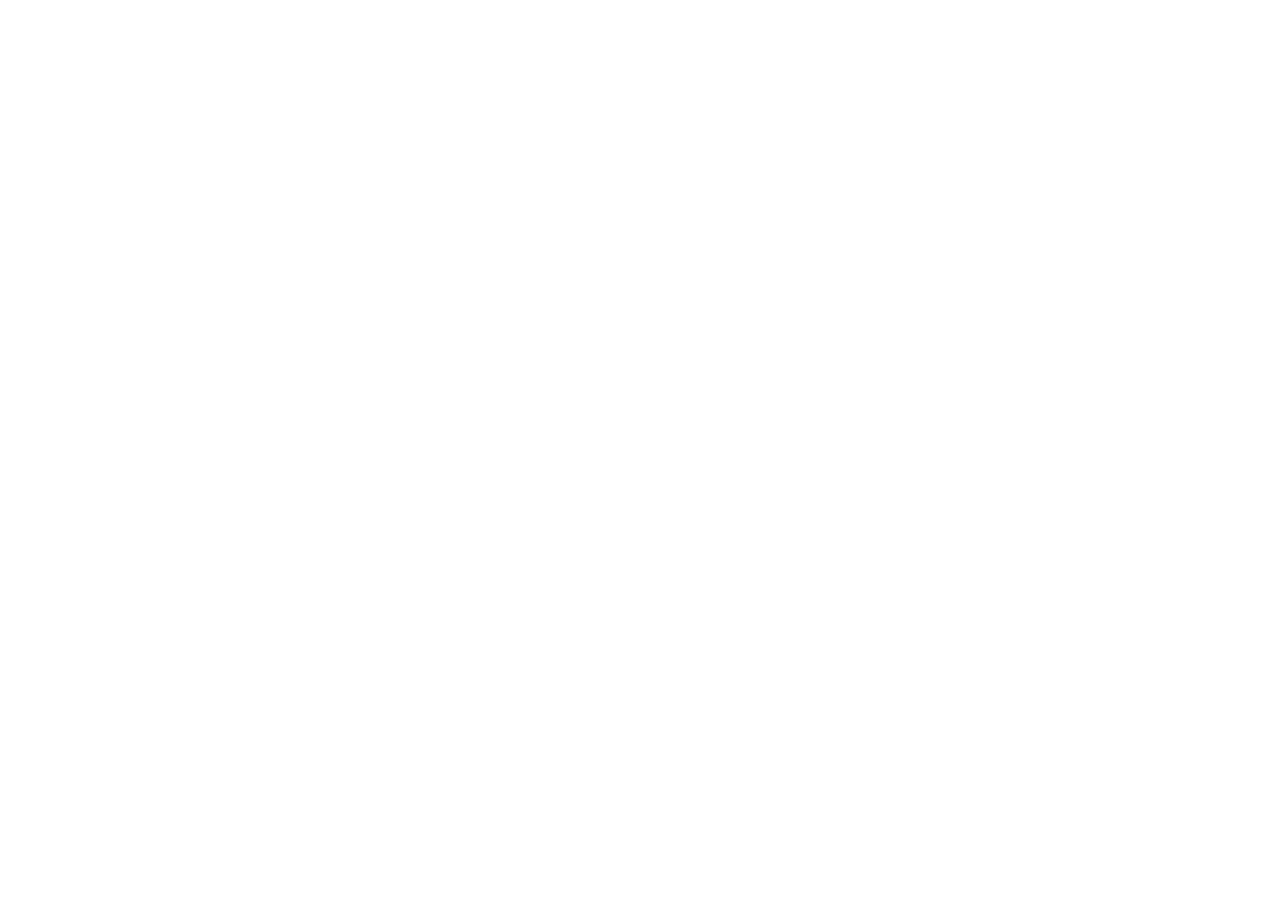
==== index.html @ 9fc4850b "finish Register Page" ====
<!DOCTYPE html>
<html lang="en">
<head>
    <meta charset="UTF-8">
    <meta name="viewport" content="width=device-width, initial-scale=1.0">
    <title>Document</title>
</head>
<body>
    
</body>
</html>
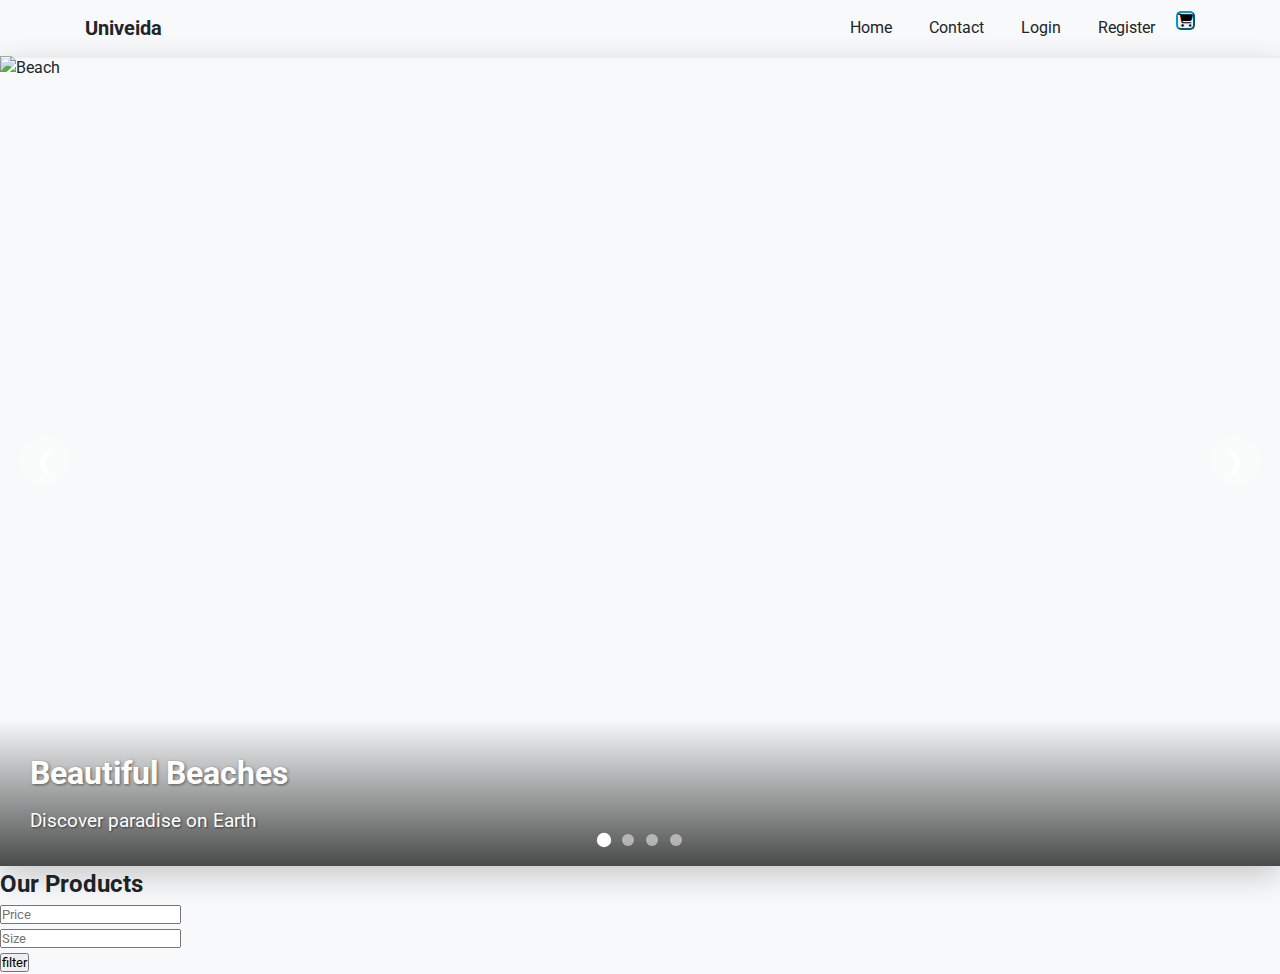
==== commit d94dde91: "buttons filter still not finised" ====
--- a/index.html
+++ b/index.html
@@ -1,11 +1,165 @@
 <!DOCTYPE html>
 <html lang="en">
-<head>
-    <meta charset="UTF-8">
-    <meta name="viewport" content="width=device-width, initial-scale=1.0">
-    <title>Document</title>
-</head>
-<body>
-    
-</body>
-</html>+  <head>
+    <meta charset="UTF-8" />
+    <meta name="viewport" content="width=device-width, initial-scale=1.0" />
+    <title>Custom Navbar</title>
+    <link
+      href="https://fonts.googleapis.com/css2?family=Roboto:wght@300;400;500;700&display=swap"
+      rel="stylesheet"
+    />
+    <link
+      rel="stylesheet"
+      href="https://cdnjs.cloudflare.com/ajax/libs/font-awesome/6.7.2/css/all.min.css"
+      integrity="sha512-Evv84Mr4kqVGRNSgIGL/F/aIDqQb7xQ2vcrdIwxfjThSH8CSR7PBEakCr51Ck+w+/U6swU2Im1vVX0SVk9ABhg=="
+      crossorigin="anonymous"
+      referrerpolicy="no-referrer"
+    />
+    <link
+      href="https://cdn.jsdelivr.net/npm/bootstrap@5.3.5/dist/css/bootstrap.min.css"
+      rel="stylesheet"
+      integrity="sha384-SgOJa3DmI69IUzQ2PVdRZhwQ+dy64/BUtbMJw1MZ8t5HZApcHrRKUc4W0kG879m7"
+      crossorigin="anonymous"
+    />
+
+    <link rel="stylesheet" href="./styles/main.css" />
+  </head>
+  <body>
+    <nav class="custom-navbar">
+      <div class="custom-container">
+        <a href="#" class="custom-navbar-brand">
+          <span>Univeida</span>
+        </a>
+
+        <button class="custom-navbar-toggler" aria-label="Toggle navigation">
+          <span class="custom-navbar-toggler-icon"></span>
+        </button>
+
+        <div class="custom-navbar-collapse">
+          <ul class="custom-navbar-nav">
+            <li class="custom-nav-item">
+              <a href="./index.html" class="custom-nav-link">Home</a>
+            </li>
+            <li class="custom-nav-item">
+              <a href="./pages/Contact.html" class="custom-nav-link">Contact</a>
+            </li>
+            <li class="custom-nav-item">
+              <a
+                href="./pages/Login.html"
+                class="custom-nav-link btn btn-primary text-white"
+                >Login</a
+              >
+            </li>
+            <li class="custom-nav-item">
+              <a
+                href="./pages/Register.html"
+                class="custom-nav-link btn btn-primary text-white"
+                >Register</a
+              >
+            </li>
+            <li class="custom-nav-item">
+              <button
+                class="btn btn-outline-primary text-primary py-2 px-3 cart__btn"
+              >
+                <i class="fa-solid fa-cart-shopping"></i>
+              </button>
+            </li>
+          </ul>
+        </div>
+      </div>
+    </nav>
+
+    <div class="slider-container">
+      <div class="slider">
+        <div class="slide active">
+          <img
+            src="https://images.unsplash.com/photo-1507525428034-b723cf961d3e?q=80&w=1000"
+            alt="Beach"
+          />
+          <div class="slide-content">
+            <h2>Beautiful Beaches</h2>
+            <p>Discover paradise on Earth</p>
+          </div>
+        </div>
+        <div class="slide">
+          <img
+            src="https://images.unsplash.com/photo-1454496522488-7a8e488e8606?q=80&w=1000"
+            alt="Mountains"
+          />
+          <div class="slide-content">
+            <h2>Majestic Mountains</h2>
+            <p>Explore breathtaking heights</p>
+          </div>
+        </div>
+        <div class="slide">
+          <img
+            src="https://images.unsplash.com/photo-1511497584788-876760111969?q=80&w=1000"
+            alt="Forest"
+          />
+          <div class="slide-content">
+            <h2>Serene Forests</h2>
+            <p>Lose yourself in nature</p>
+          </div>
+        </div>
+        <div class="slide">
+          <img
+            src="https://images.unsplash.com/photo-1534447677768-be436bb09401?q=80&w=1000"
+            alt="City"
+          />
+          <div class="slide-content">
+            <h2>Urban Adventures</h2>
+            <p>Experience city life</p>
+          </div>
+        </div>
+      </div>
+
+      <button class="arrow prev-button">&#10094;</button>
+      <button class="arrow next-button">&#10095;</button>
+
+      <div class="dots-container"></div>
+    </div>
+
+    <div class="container my-5">
+      <div class="row">
+        <div class="col-12 text-center my-3">
+          <h2>Our Products</h2>
+        </div>
+        <di class="col-12 align-items-center">
+          <div class="row ">
+            <div class="col-5">
+              <div class="mb-3">
+                <input
+                  type="number"
+                  class="form-control"
+                  id="exampleFormControlInput1"
+                  placeholder="Price"
+                />
+              </div>
+            </div>
+            <div class="col-5">
+              <div class="mb-3">
+                <input
+                  type="text"
+                  class="form-control"
+                  id="exampleFormControlInput1"
+                  placeholder="Size"
+                />
+              </div>
+            </div>
+            <div class="col-2">
+              <button class="btn btn-primary">filter</button>
+            </div>
+          </div>
+        </di>
+      </div>
+    </div>
+    <script
+      src="https://cdn.jsdelivr.net/npm/bootstrap@5.3.5/dist/js/bootstrap.bundle.min.js"
+      integrity="sha384-k6d4wzSIapyDyv1kpU366/PK5hCdSbCRGRCMv+eplOQJWyd1fbcAu9OCUj5zNLiq"
+      crossorigin="anonymous"
+    ></script>
+    <script src="./scripts/modules/util.js"></script>
+    <script src="./scripts/modules/slider.js"></script>
+    <script src="./app.js" type="module"></script>
+  </body>
+</html>
--- a/styles/main.css
+++ b/styles/main.css
@@ -0,0 +1,482 @@
+/* Reset and base styles */
+* {
+  margin: 0;
+  padding: 0;
+  box-sizing: border-box;
+  font-family: "Roboto", sans-serif;
+}
+
+body {
+  background-color: #f8f9fa;
+  color: #212529;
+  line-height: 1.5;
+}
+
+/* Container */
+.custom-container {
+  width: 100%;
+  max-width: 1140px;
+  padding-right: 15px;
+  padding-left: 15px;
+  margin-right: auto;
+  margin-left: auto;
+}
+
+/* Navbar styles */
+.custom-navbar {
+  position: relative;
+  display: flex;
+  flex-wrap: wrap;
+  align-items: center;
+  justify-content: space-between;
+  padding: 0.5rem 0;
+  background-color: #f8f9fa;
+  box-shadow: 0 1px 3px rgba(0, 0, 0, 0.1);
+}
+
+.custom-navbar .custom-container {
+  display: flex;
+  flex-wrap: wrap;
+  align-items: center;
+  justify-content: space-between;
+}
+
+.custom-navbar-brand {
+  display: inline-block;
+  padding-top: 0.3125rem;
+  padding-bottom: 0.3125rem;
+  margin-right: 1rem;
+  font-size: 1.25rem;
+  font-weight: 700;
+  color: #212529;
+  text-decoration: none;
+  white-space: nowrap;
+}
+
+.custom-navbar-nav {
+  display: flex;
+  flex-direction: row;
+  padding-left: 0;
+  margin-bottom: 0;
+  list-style: none;
+  gap: 5px;
+}
+
+.custom-nav-item {
+  position: relative;
+}
+
+.custom-nav-link {
+  display: block;
+  padding: 0.5rem 1rem;
+  color: #212529;
+  text-decoration: none;
+  transition: color 0.15s ease-in-out;
+}
+
+.custom-nav-link:hover,
+.custom-nav-link:focus {
+  color: #0d6efd;
+}
+
+.custom-nav-link.custom-active {
+  color: #0d6efd;
+  font-weight: 500;
+}
+
+.custom-nav-link.custom-disabled {
+  color: #6c757d;
+  pointer-events: none;
+  cursor: default;
+}
+
+/* Navbar toggler (hamburger) */
+.custom-navbar-toggler {
+  display: none;
+  padding: 0.25rem 0.75rem;
+  font-size: 1.25rem;
+  line-height: 1;
+  background-color: transparent;
+  border: 1px solid #dee2e6;
+  border-radius: 0.25rem;
+  cursor: pointer;
+}
+
+.custom-navbar-toggler-icon {
+  display: inline-block;
+  width: 1.5em;
+  height: 1.5em;
+  vertical-align: middle;
+  background-image: url("data:image/svg+xml,%3csvg xmlns='http://www.w3.org/2000/svg' viewBox='0 0 30 30'%3e%3cpath stroke='rgba%280, 0, 0, 0.55%29' stroke-linecap='round' stroke-miterlimit='10' stroke-width='2' d='M4 7h22M4 15h22M4 23h22'/%3e%3c/svg%3e");
+  background-repeat: no-repeat;
+  background-position: center;
+  background-size: 100%;
+}
+
+/* Navbar Search Form */
+.custom-search-form {
+  display: flex;
+  margin-left: auto;
+}
+
+.custom-form-control {
+  display: block;
+  width: 100%;
+  padding: 0.375rem 0.75rem;
+  font-size: 1rem;
+  font-weight: 400;
+  line-height: 1.5;
+  color: #212529;
+  background-color: #fff;
+  background-clip: padding-box;
+  border: 1px solid #ced4da;
+  border-radius: 0.25rem;
+  transition: border-color 0.15s ease-in-out, box-shadow 0.15s ease-in-out;
+}
+
+.custom-btn {
+  display: inline-block;
+  font-weight: 400;
+  line-height: 1.5;
+  color: #212529;
+  text-align: center;
+  text-decoration: none;
+  vertical-align: middle;
+  cursor: pointer;
+  user-select: none;
+  background-color: transparent;
+  border: 1px solid transparent;
+  padding: 0.375rem 0.75rem;
+  font-size: 1rem;
+  border-radius: 0.25rem;
+  transition: color 0.15s ease-in-out, background-color 0.15s ease-in-out,
+    border-color 0.15s ease-in-out, box-shadow 0.15s ease-in-out;
+  margin-left: 0.5rem;
+}
+
+.custom-btn-outline-success {
+  color: #198754;
+  border-color: #198754;
+}
+
+.custom-btn-outline-success:hover {
+  color: #fff;
+  background-color: #198754;
+  border-color: #198754;
+}
+
+/* Dropdown styles */
+.custom-dropdown {
+  position: relative;
+}
+
+.custom-dropdown-toggle::after {
+  display: inline-block;
+  margin-left: 0.255em;
+  vertical-align: 0.255em;
+  content: "";
+  border-top: 0.3em solid;
+  border-right: 0.3em solid transparent;
+  border-bottom: 0;
+  border-left: 0.3em solid transparent;
+}
+
+.custom-dropdown-menu {
+  display: none;
+  position: absolute;
+  z-index: 1000;
+  min-width: 10rem;
+  padding: 0.5rem 0;
+  margin: 0;
+  font-size: 1rem;
+  color: #212529;
+  text-align: left;
+  list-style: none;
+  background-color: #fff;
+  background-clip: padding-box;
+  border: 1px solid rgba(0, 0, 0, 0.15);
+  border-radius: 0.25rem;
+}
+
+.custom-dropdown-menu.show {
+  display: block;
+}
+
+.custom-dropdown-item {
+  display: block;
+  width: 100%;
+  padding: 0.25rem 1rem;
+  clear: both;
+  font-weight: 400;
+  color: #212529;
+  text-align: inherit;
+  text-decoration: none;
+  white-space: nowrap;
+  background-color: transparent;
+  border: 0;
+}
+
+.custom-dropdown-item:hover,
+.custom-dropdown-item:focus {
+  color: #0d6efd;
+  background-color: #f8f9fa;
+}
+
+.custom-dropdown-divider {
+  height: 0;
+  margin: 0.5rem 0;
+  overflow: hidden;
+  border-top: 1px solid #e9ecef;
+}
+
+/* Content styles */
+.custom-content {
+  padding: 3rem 1.5rem;
+  text-align: center;
+}
+
+.custom-content h1 {
+  margin-bottom: 1rem;
+}
+
+/* Responsive styles */
+@media (max-width: 991.98px) {
+  .custom-navbar-collapse {
+    width: 100%;
+    display: none;
+  }
+
+  .custom-navbar-collapse.show {
+    display: flex;
+    flex-basis: 100%;
+    flex-grow: 1;
+    align-items: center;
+    flex-direction: column;
+  }
+
+  .custom-navbar-nav {
+    flex-direction: column;
+    width: 100%;
+    margin-bottom: 1rem;
+  }
+
+  .custom-navbar-toggler {
+    display: block;
+  }
+
+  .custom-dropdown-menu {
+    position: static;
+    float: none;
+    width: auto;
+    margin-top: 0;
+    box-shadow: none;
+    background-color: transparent;
+    border: 0;
+  }
+
+  .custom-dropdown-menu.show {
+    display: block;
+  }
+
+  .custom-search-form {
+    margin: 0.5rem 0;
+    width: 100%;
+  }
+}
+.login__anchor {
+  background-color: #09c;
+  border: 1px solid #09c;
+  border-radius: 5px;
+  -webkit-border-radius: 5px;
+  -moz-border-radius: 5px;
+  -ms-border-radius: 5px;
+  -o-border-radius: 5px;
+}
+.register__anchor {
+  background-color: #09c;
+  border: 1px solid #09c;
+  border-radius: 5px;
+  -webkit-border-radius: 5px;
+  -moz-border-radius: 5px;
+  -ms-border-radius: 5px;
+  -o-border-radius: 5px;
+}
+.cart__btn {
+  border-color: #09c;
+  border-radius: 5px;
+  -webkit-border-radius: 5px;
+  -moz-border-radius: 5px;
+  -ms-border-radius: 5px;
+  -o-border-radius: 5px;
+}
+.cart__btn:hover {
+  color: white;
+}
+.slider-container {
+  margin: auto;
+  position: relative;
+  width: 100%;
+  height: 90vh;
+  overflow: hidden;
+  box-shadow: 0 10px 30px rgba(0, 0, 0, 0.2);
+}
+
+.slider {
+  width: 100%;
+  height: 100%;
+  position: relative;
+}
+
+.slide {
+  position: absolute;
+  top: 0;
+  left: 0;
+  width: 100%;
+  height: 100%;
+  opacity: 0;
+  transition: opacity 0.8s ease, transform 0.8s ease;
+  transform: scale(1.05);
+  overflow: hidden;
+}
+
+.slide.active {
+  opacity: 1;
+  transform: scale(1);
+  z-index: 1;
+}
+
+.slide img {
+  width: 100%;
+  height: 100%;
+  object-fit: cover;
+}
+
+.slide-content {
+  position: absolute;
+  bottom: 0;
+  left: 0;
+  width: 100%;
+  padding: 30px;
+  background: linear-gradient(to top, rgba(0, 0, 0, 0.7), transparent);
+  color: white;
+  transform: translateY(20px);
+  opacity: 0;
+  transition: transform 0.6s ease, opacity 0.6s ease;
+  transition-delay: 0.3s;
+}
+
+.slide.active .slide-content {
+  transform: translateY(0);
+  opacity: 1;
+}
+
+.slide-content h2 {
+  font-size: 2rem;
+  margin-bottom: 10px;
+  text-shadow: 1px 1px 3px rgba(0, 0, 0, 0.5);
+}
+
+.slide-content p {
+  font-size: 1.2rem;
+  text-shadow: 1px 1px 2px rgba(0, 0, 0, 0.5);
+}
+
+.arrow {
+  position: absolute;
+  top: 50%;
+  transform: translateY(-50%);
+  width: 50px;
+  height: 50px;
+  background-color: rgba(255, 255, 255, 0.3);
+  color: white;
+  border: none;
+  border-radius: 50%;
+  font-size: 1.5rem;
+  cursor: pointer;
+  z-index: 10;
+  transition: background-color 0.3s ease;
+  display: flex;
+  justify-content: center;
+  align-items: center;
+}
+
+.arrow:hover {
+  background-color: rgba(255, 255, 255, 0.6);
+}
+
+.prev-button {
+  left: 20px;
+}
+
+.next-button {
+  right: 20px;
+}
+
+.dots-container {
+  position: absolute;
+  bottom: 20px;
+  left: 50%;
+  transform: translateX(-50%);
+  display: flex;
+  z-index: 10;
+}
+
+.dot {
+  width: 12px;
+  height: 12px;
+  border-radius: 50%;
+  background-color: rgba(255, 255, 255, 0.5);
+  margin: 0 6px;
+  cursor: pointer;
+  transition: transform 0.3s ease, background-color 0.3s ease;
+}
+
+.dot:hover {
+  transform: scale(1.2);
+}
+
+.dot.active {
+  background-color: white;
+  transform: scale(1.2);
+}
+
+/* Responsive adjustments */
+@media (max-width: 768px) {
+  .slider-container {
+    height: 400px;
+    width: 90%;
+  }
+
+  .slide-content h2 {
+    font-size: 1.5rem;
+  }
+
+  .slide-content p {
+    font-size: 1rem;
+  }
+
+  .arrow {
+    width: 40px;
+    height: 40px;
+  }
+}
+
+@media (max-width: 480px) {
+  .slider-container {
+    height: 300px;
+  }
+
+  .slide-content {
+    padding: 20px;
+  }
+
+  .slide-content h2 {
+    font-size: 1.2rem;
+  }
+
+  .arrow {
+    width: 35px;
+    height: 35px;
+    font-size: 1.2rem;
+  }
+}
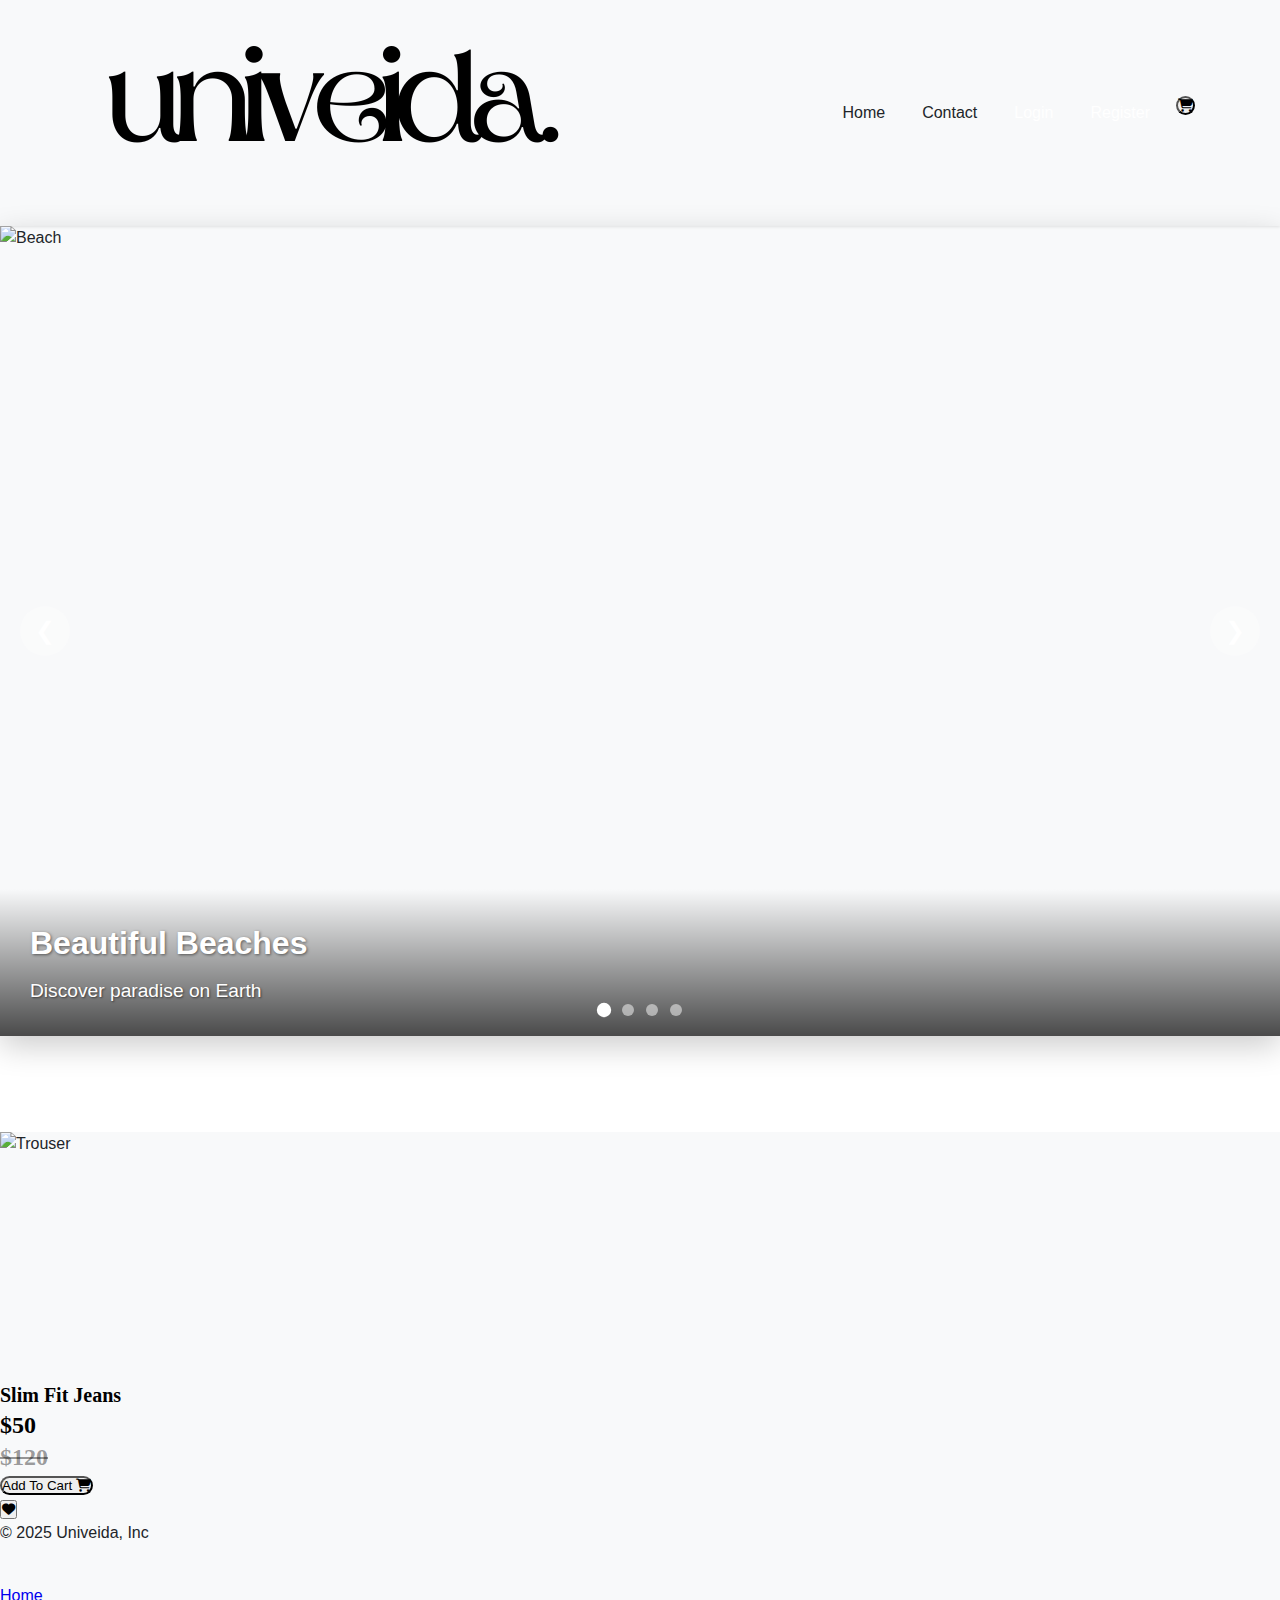
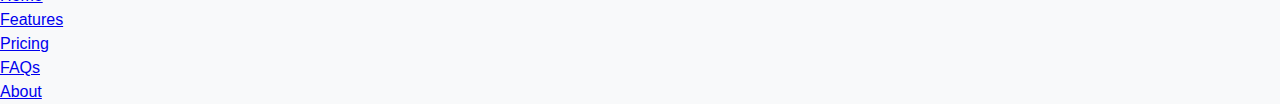
==== commit d6fdfcfe: "create contact us page and make an enhance design to login and register page and make an enhanced de" ====
--- a/index.html
+++ b/index.html
@@ -28,7 +28,7 @@
     <nav class="custom-navbar">
       <div class="custom-container">
         <a href="#" class="custom-navbar-brand">
-          <span>Univeida</span>
+          <img src="./assets/1.png" alt="" class="w-25" />
         </a>
 
         <button class="custom-navbar-toggler" aria-label="Toggle navigation">
@@ -36,30 +36,31 @@
         </button>
 
         <div class="custom-navbar-collapse">
-          <ul class="custom-navbar-nav">
+          <ul class="custom-navbar-nav" id="custom-navbar-nav">
             <li class="custom-nav-item">
               <a href="./index.html" class="custom-nav-link">Home</a>
             </li>
             <li class="custom-nav-item">
               <a href="./pages/Contact.html" class="custom-nav-link">Contact</a>
             </li>
-            <li class="custom-nav-item">
+            <li class="custom-nav-item" id="loginBtn">
               <a
                 href="./pages/Login.html"
-                class="custom-nav-link btn btn-primary text-white"
+                class="custom-nav-link btn btn-dark nav-btns"
                 >Login</a
               >
             </li>
-            <li class="custom-nav-item">
+            <li class="custom-nav-item" id="registerBtn">
               <a
                 href="./pages/Register.html"
-                class="custom-nav-link btn btn-primary text-white"
+                class="custom-nav-link btn btn-dark nav-btns"
                 >Register</a
               >
             </li>
-            <li class="custom-nav-item">
+            <li class="custom-nav-item" id="signOutDropDown"></li>
+            <li>
               <button
-                class="btn btn-outline-primary text-primary py-2 px-3 cart__btn"
+                class="btn btn-outline-dark text-dark py-2 px-3 cart__btn"
               >
                 <i class="fa-solid fa-cart-shopping"></i>
               </button>
@@ -73,7 +74,7 @@
       <div class="slider">
         <div class="slide active">
           <img
-            src="https://images.unsplash.com/photo-1507525428034-b723cf961d3e?q=80&w=1000"
+            src="https://images.pexels.com/photos/1884584/pexels-photo-1884584.jpeg?auto=compress&cs=tinysrgb&w=1260&h=750&dpr=2"
             alt="Beach"
           />
           <div class="slide-content">
@@ -83,7 +84,7 @@
         </div>
         <div class="slide">
           <img
-            src="https://images.unsplash.com/photo-1454496522488-7a8e488e8606?q=80&w=1000"
+            src="https://images.pexels.com/photos/1884583/pexels-photo-1884583.jpeg?auto=compress&cs=tinysrgb&w=1260&h=750&dpr=2"
             alt="Mountains"
           />
           <div class="slide-content">
@@ -93,7 +94,7 @@
         </div>
         <div class="slide">
           <img
-            src="https://images.unsplash.com/photo-1511497584788-876760111969?q=80&w=1000"
+            src="https://images.pexels.com/photos/1884581/pexels-photo-1884581.jpeg?auto=compress&cs=tinysrgb&w=1260&h=750&dpr=2"
             alt="Forest"
           />
           <div class="slide-content">
@@ -103,7 +104,7 @@
         </div>
         <div class="slide">
           <img
-            src="https://images.unsplash.com/photo-1534447677768-be436bb09401?q=80&w=1000"
+            src="https://images.pexels.com/photos/8306388/pexels-photo-8306388.jpeg?auto=compress&cs=tinysrgb&w=1260&h=750&dpr=2"
             alt="City"
           />
           <div class="slide-content">
@@ -118,40 +119,114 @@
 
       <div class="dots-container"></div>
     </div>
-
-    <div class="container my-5">
+    <div class="container-fluid branding__sec">
+      <div class="row align-items-center justify-content-between">
+        <div class="col-lg-3 col-md-6 col-6 py-3 text-center">
+          <img
+            src="https://cdn.worldvectorlogo.com/logos/zara-logo-1.svg"
+            alt=""
+            class="w-25"
+          />
+        </div>
+        <div class="col-lg-3 col-md-6 col-6 py-3 text-center">
+          <img
+            src="https://cdn.worldvectorlogo.com/logos/zara-logo-1.svg"
+            alt=""
+            class="w-25"
+          />
+        </div>
+        <div class="col-lg-3 col-md-6 col-6 py-3 text-center">
+          <img
+            src="https://cdn.worldvectorlogo.com/logos/zara-logo-1.svg"
+            alt=""
+            class="w-25"
+          />
+        </div>
+        <div class="col-lg-3 col-md-6 col-6 py-3 text-center">
+          <img
+            src="https://cdn.worldvectorlogo.com/logos/zara-logo-1.svg"
+            alt=""
+            class="w-25"
+          />
+        </div>
+      </div>
+    </div>
+    <div class="products__section container my-4">
       <div class="row">
-        <div class="col-12 text-center my-3">
-          <h2>Our Products</h2>
-        </div>
-        <di class="col-12 align-items-center">
-          <div class="row ">
-            <div class="col-5">
-              <div class="mb-3">
-                <input
-                  type="number"
-                  class="form-control"
-                  id="exampleFormControlInput1"
-                  placeholder="Price"
-                />
+        <div class="col-md-4 col-sm-6 col-lg-3 my-3">
+          <div class="card product_card shadow-lg">
+            <div class="img__Container overflow-hidden h-100">
+              <img
+                src="https://images.unsplash.com/photo-1598033129183-c4f50c736f10"
+                class="card-img-top"
+                alt="Trouser"
+              />
+            </div>
+            <div class="card-body">
+              <h5 class="card-title">Slim Fit Jeans</h5>
+              <div class="d-flex justify-content-between">
+                <p class="product__price card-text fw-semibold">$50</p>
+                <del
+                  class="product__before__discount card-text fw-normal text-danger"
+                  >$120</del
+                >
+              </div>
+
+              <div class="d-flex justify-content-between align-items-center">
+                <div>
+                  <button
+                    href="#"
+                    class="btn btn-dark text-center add-to-cart-btn p-2"
+                  >
+                    Add To Cart <i class="fa-solid fa-cart-shopping"></i>
+                  </button>
+                </div>
+                <div class="">
+                  <button
+                    class="btn wishList_btn text-dark rounded-circle p-2 d-flex justify-content-center align-items-center border-dark"
+                  >
+                    <i class="fa-solid fa-heart"></i>
+                  </button>
+                </div>
               </div>
             </div>
-            <div class="col-5">
-              <div class="mb-3">
-                <input
-                  type="text"
-                  class="form-control"
-                  id="exampleFormControlInput1"
-                  placeholder="Size"
-                />
-              </div>
-            </div>
-            <div class="col-2">
-              <button class="btn btn-primary">filter</button>
-            </div>
-          </div>
-        </di>
-      </div>
+          </div>
+        </div>
+      </div>
+    </div>
+    <div class="container footer-section">
+      <footer
+        class="d-flex flex-wrap justify-content-between align-items-center py-3 my-4 border-top"
+      >
+        <p class="col-md-4 mb-0 text-muted">© 2025 Univeida, Inc</p>
+
+        <a
+          href="/"
+          class="col-md-4 d-flex align-items-center justify-content-center mb-3 mb-md-0 me-md-auto link-dark text-decoration-none"
+        >
+          <svg class="bi me-2" width="40" height="32">
+            <use xlink:href="#bootstrap"></use>
+          </svg>
+        </a>
+
+        <ul class="nav col-md-4 justify-content-end">
+          <li class="nav-item">
+            <a href="#" class="nav-link px-2 text-muted">Home</a>
+          </li>
+          <li class="nav-item">
+            <a href="#" class="nav-link px-2 text-muted">Features</a>
+          </li>
+          <li class="nav-item">
+            <a href="#" class="nav-link px-2 text-muted">Pricing</a>
+          </li>
+          <li class="nav-item">
+            <a href="#" class="nav-link px-2 text-muted">FAQs</a>
+          </li>
+          <li class="nav-item">
+            <a href="#" class="nav-link px-2 text-muted">About</a>
+          </li>
+        </ul>
+      </footer>
     </div>
     <script
       src="https://cdn.jsdelivr.net/npm/bootstrap@5.3.5/dist/js/bootstrap.bundle.min.js"
--- a/styles/main.css
+++ b/styles/main.css
@@ -1,9 +1,11 @@
+@import url("https://fonts.cdnfonts.com/css/satoshi");
+
 /* Reset and base styles */
 * {
   margin: 0;
   padding: 0;
   box-sizing: border-box;
-  font-family: "Roboto", sans-serif;
+  font-family: "Satoshi", sans-serif;
 }
 
 body {
@@ -52,7 +54,9 @@
   text-decoration: none;
   white-space: nowrap;
 }
-
+.custom-navbar-brand img {
+  display: flex;
+}
 .custom-navbar-nav {
   display: flex;
   flex-direction: row;
@@ -76,7 +80,7 @@
 
 .custom-nav-link:hover,
 .custom-nav-link:focus {
-  color: #0d6efd;
+  color: #000000;
 }
 
 .custom-nav-link.custom-active {
@@ -241,6 +245,9 @@
 
 /* Responsive styles */
 @media (max-width: 991.98px) {
+  .custom-navbar-brand {
+    width: 80%;
+  }
   .custom-navbar-collapse {
     width: 100%;
     display: none;
@@ -302,14 +309,14 @@
   -o-border-radius: 5px;
 }
 .cart__btn {
-  border-color: #09c;
-  border-radius: 5px;
-  -webkit-border-radius: 5px;
-  -moz-border-radius: 5px;
-  -ms-border-radius: 5px;
-  -o-border-radius: 5px;
-}
-.cart__btn:hover {
+  border-color: #000000;
+  border-radius: 20px;
+  -webkit-border-radius: 20px;
+  -moz-border-radius: 20px;
+  -ms-border-radius: 20px;
+  -o-border-radius: 20px;
+}
+.cart__btn i:hover {
   color: white;
 }
 .slider-container {
@@ -442,9 +449,15 @@
 
 /* Responsive adjustments */
 @media (max-width: 768px) {
+  .svg-login {
+    height: 75%;
+  }
+  #btnSubmitRegisterForm {
+    width: 100%;
+  }
   .slider-container {
-    height: 400px;
-    width: 90%;
+    height: 90vh;
+    width: 100%;
   }
 
   .slide-content h2 {
@@ -456,6 +469,7 @@
   }
 
   .arrow {
+    display: none;
     width: 40px;
     height: 40px;
   }
@@ -480,3 +494,96 @@
     font-size: 1.2rem;
   }
 }
+.branding__sec {
+  background-color: white;
+}
+.img__Container {
+  border-top-right-radius: 20px;
+  border-top-left-radius: 20px;
+  height: 250px;
+}
+.product__price {
+  font-family: "Satoshi";
+  font-style: normal;
+  font-weight: 700;
+  font-size: 24px;
+  line-height: 32px;
+  color: #000000;
+}
+.product__before__discount {
+  font-family: "Satoshi";
+  font-style: normal;
+  font-weight: 700;
+  font-size: 24px;
+  line-height: 32px;
+  color: rgba(0, 0, 0, 0.4);
+}
+.card-title {
+  font-family: "Satoshi";
+  font-style: normal;
+  font-weight: 700;
+  font-size: 20px;
+  line-height: 27px;
+  color: #000000;
+}
+.wishList_btn:hover {
+  background-color: #000000;
+  color: white;
+}
+.wishList_btn i:hover {
+  color: white;
+}
+.add-to-cart-btn {
+  border-radius: 62px;
+  -webkit-border-radius: 62px;
+  -moz-border-radius: 62px;
+  -ms-border-radius: 62px;
+  -o-border-radius: 62px;
+}
+.add-to-cart-btn:hover {
+  background-color: white;
+  border-color: #000000;
+  color: #000000;
+}
+.product_card {
+  transition: transform 0.3s ease;
+  border-radius: 20px;
+  -webkit-border-radius: 20px;
+  -moz-border-radius: 20px;
+  -ms-border-radius: 20px;
+  -o-border-radius: 20px;
+}
+.product_card:hover {
+  transform: scale(1.025);
+  -webkit-transform: scale(1.025);
+  -moz-transform: scale(1.025);
+  -ms-transform: scale(1.025);
+  -o-transform: scale(1.025);
+}
+.nav-btns {
+  color: white;
+  border-radius: 20px;
+  -webkit-border-radius: 20px;
+  -moz-border-radius: 20px;
+  -ms-border-radius: 20px;
+  -o-border-radius: 20px;
+}
+.nav-btns:hover {
+  background-color: white;
+  border-color: black;
+  color: black;
+}
+.Register__form {
+  border-radius: 20px;
+  -webkit-border-radius: 20px;
+  -moz-border-radius: 20px;
+  -ms-border-radius: 20px;
+  -o-border-radius: 20px;
+}
+.Login__form {
+  border-radius: 20px;
+  -webkit-border-radius: 20px;
+  -moz-border-radius: 20px;
+  -ms-border-radius: 20px;
+  -o-border-radius: 20px;
+}
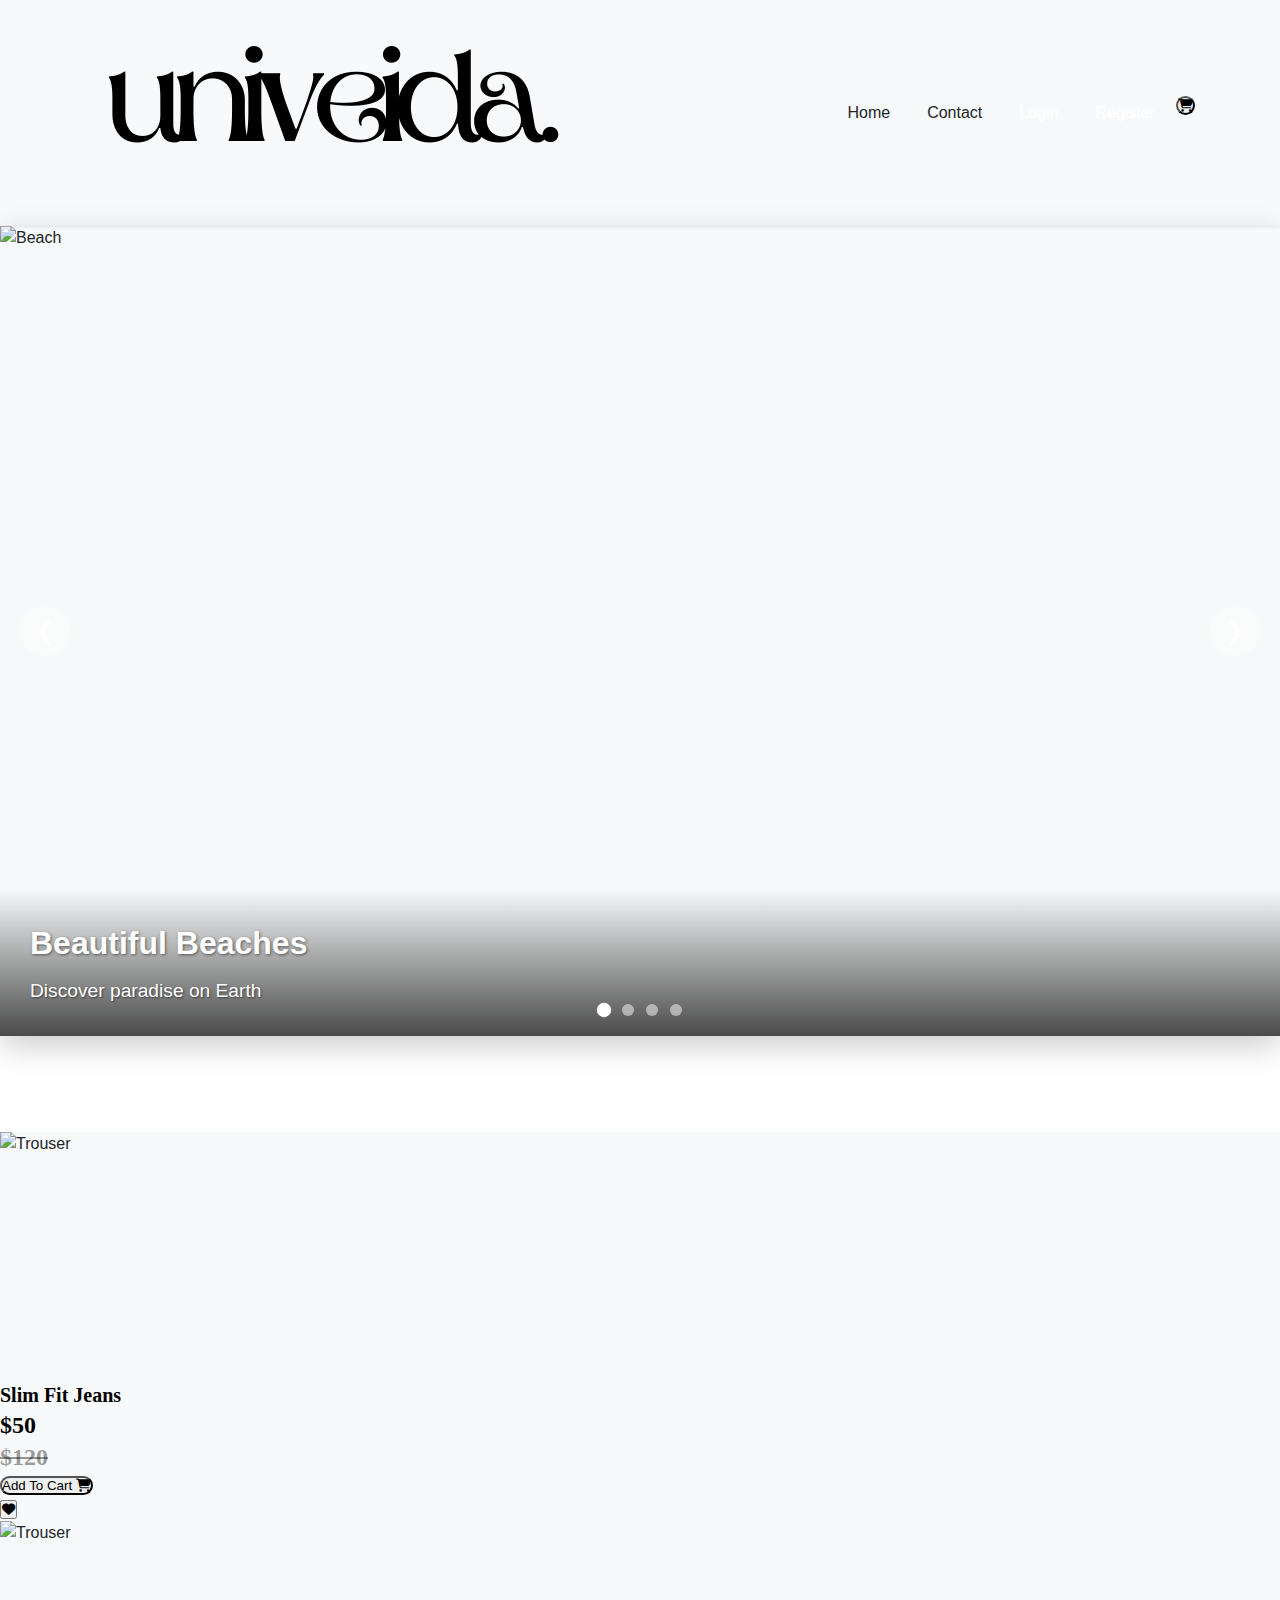
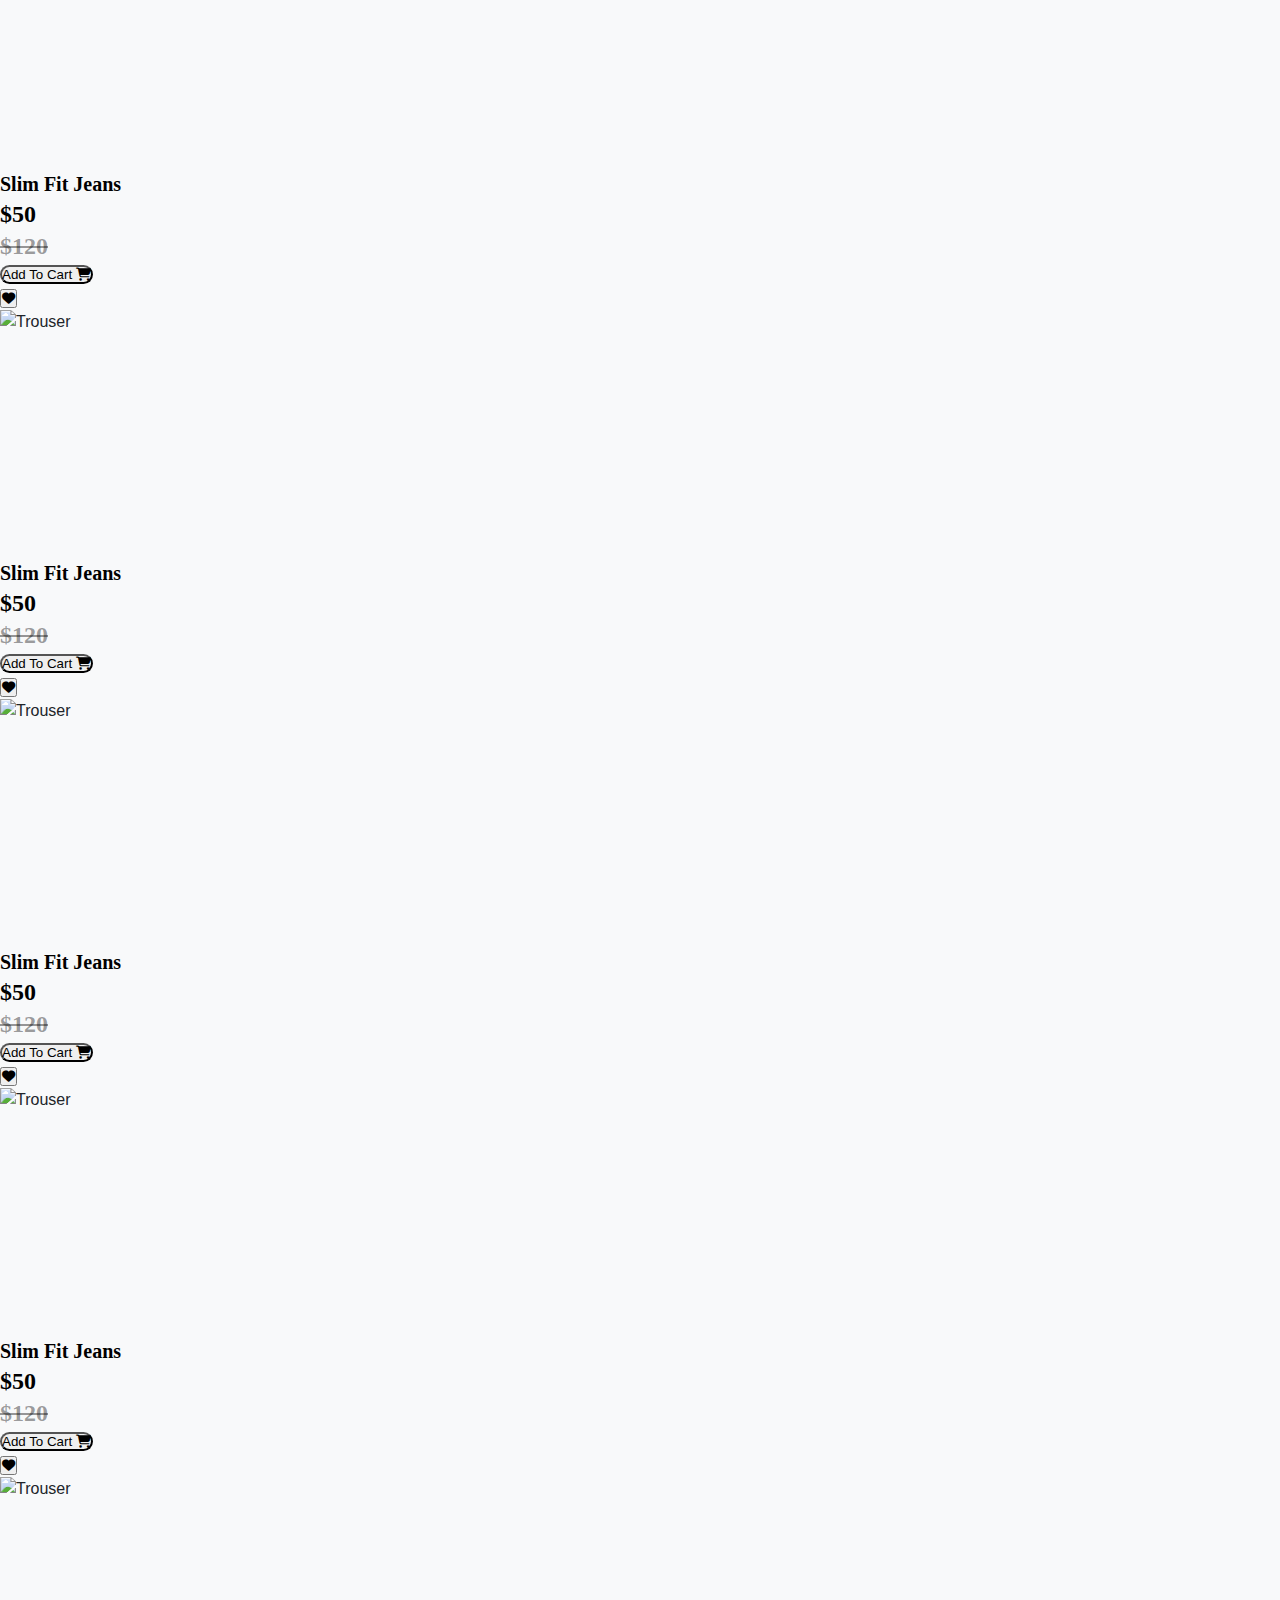
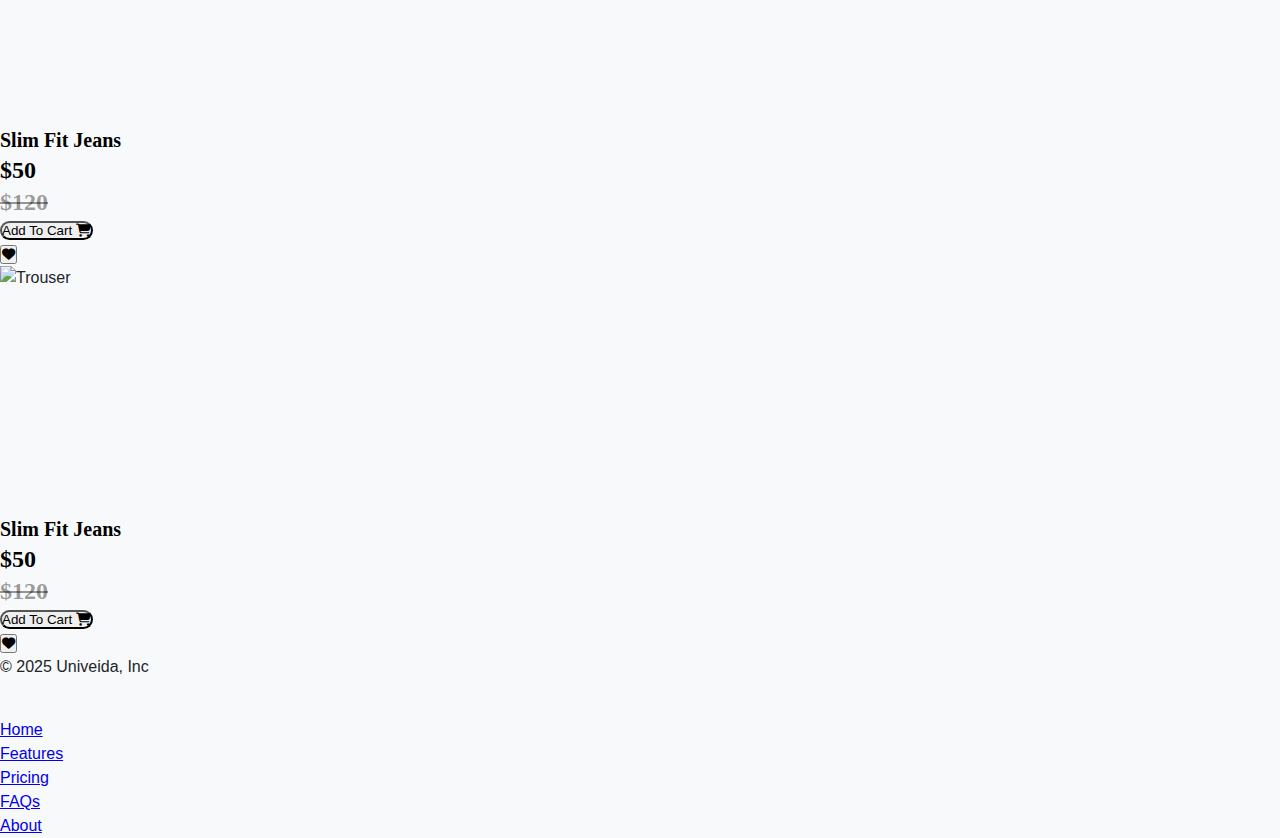
==== commit 2627c53e: "last update on all pages" ====
--- a/index.html
+++ b/index.html
@@ -57,13 +57,15 @@
                 >Register</a
               >
             </li>
-            <li class="custom-nav-item" id="signOutDropDown"></li>
+            <div class="d-flex justify-content-center align-items-center gap-2">
+                          <li class="custom-nav-item" id="signOutDropDown"></li>
             <li>
               <button
                 class="btn btn-outline-dark text-dark py-2 px-3 cart__btn"
               >
                 <i class="fa-solid fa-cart-shopping"></i>
               </button>
+            </div>
             </li>
           </ul>
         </div>
@@ -153,6 +155,240 @@
     </div>
     <div class="products__section container my-4">
       <div class="row">
+        <div class="col-md-4 col-sm-6 col-lg-3 my-3">
+          <div class="card product_card shadow-lg">
+            <div class="img__Container overflow-hidden h-100">
+              <img
+                src="https://images.unsplash.com/photo-1598033129183-c4f50c736f10"
+                class="card-img-top"
+                alt="Trouser"
+              />
+            </div>
+            <div class="card-body">
+              <h5 class="card-title">Slim Fit Jeans</h5>
+              <div class="d-flex justify-content-between">
+                <p class="product__price card-text fw-semibold">$50</p>
+                <del
+                  class="product__before__discount card-text fw-normal text-danger"
+                  >$120</del
+                >
+              </div>
+
+              <div class="d-flex justify-content-between align-items-center">
+                <div>
+                  <button
+                    href="#"
+                    class="btn btn-dark text-center add-to-cart-btn p-2"
+                  >
+                    Add To Cart <i class="fa-solid fa-cart-shopping"></i>
+                  </button>
+                </div>
+                <div class="">
+                  <button
+                    class="btn wishList_btn text-dark rounded-circle p-2 d-flex justify-content-center align-items-center border-dark"
+                  >
+                    <i class="fa-solid fa-heart"></i>
+                  </button>
+                </div>
+              </div>
+            </div>
+          </div>
+        </div>
+        <div class="col-md-4 col-sm-6 col-lg-3 my-3">
+          <div class="card product_card shadow-lg">
+            <div class="img__Container overflow-hidden h-100">
+              <img
+                src="https://images.unsplash.com/photo-1598033129183-c4f50c736f10"
+                class="card-img-top"
+                alt="Trouser"
+              />
+            </div>
+            <div class="card-body">
+              <h5 class="card-title">Slim Fit Jeans</h5>
+              <div class="d-flex justify-content-between">
+                <p class="product__price card-text fw-semibold">$50</p>
+                <del
+                  class="product__before__discount card-text fw-normal text-danger"
+                  >$120</del
+                >
+              </div>
+
+              <div class="d-flex justify-content-between align-items-center">
+                <div>
+                  <button
+                    href="#"
+                    class="btn btn-dark text-center add-to-cart-btn p-2"
+                  >
+                    Add To Cart <i class="fa-solid fa-cart-shopping"></i>
+                  </button>
+                </div>
+                <div class="">
+                  <button
+                    class="btn wishList_btn text-dark rounded-circle p-2 d-flex justify-content-center align-items-center border-dark"
+                  >
+                    <i class="fa-solid fa-heart"></i>
+                  </button>
+                </div>
+              </div>
+            </div>
+          </div>
+        </div>
+        <div class="col-md-4 col-sm-6 col-lg-3 my-3">
+          <div class="card product_card shadow-lg">
+            <div class="img__Container overflow-hidden h-100">
+              <img
+                src="https://images.unsplash.com/photo-1598033129183-c4f50c736f10"
+                class="card-img-top"
+                alt="Trouser"
+              />
+            </div>
+            <div class="card-body">
+              <h5 class="card-title">Slim Fit Jeans</h5>
+              <div class="d-flex justify-content-between">
+                <p class="product__price card-text fw-semibold">$50</p>
+                <del
+                  class="product__before__discount card-text fw-normal text-danger"
+                  >$120</del
+                >
+              </div>
+
+              <div class="d-flex justify-content-between align-items-center">
+                <div>
+                  <button
+                    href="#"
+                    class="btn btn-dark text-center add-to-cart-btn p-2"
+                  >
+                    Add To Cart <i class="fa-solid fa-cart-shopping"></i>
+                  </button>
+                </div>
+                <div class="">
+                  <button
+                    class="btn wishList_btn text-dark rounded-circle p-2 d-flex justify-content-center align-items-center border-dark"
+                  >
+                    <i class="fa-solid fa-heart"></i>
+                  </button>
+                </div>
+              </div>
+            </div>
+          </div>
+        </div>
+        <div class="col-md-4 col-sm-6 col-lg-3 my-3">
+          <div class="card product_card shadow-lg">
+            <div class="img__Container overflow-hidden h-100">
+              <img
+                src="https://images.unsplash.com/photo-1598033129183-c4f50c736f10"
+                class="card-img-top"
+                alt="Trouser"
+              />
+            </div>
+            <div class="card-body">
+              <h5 class="card-title">Slim Fit Jeans</h5>
+              <div class="d-flex justify-content-between">
+                <p class="product__price card-text fw-semibold">$50</p>
+                <del
+                  class="product__before__discount card-text fw-normal text-danger"
+                  >$120</del
+                >
+              </div>
+
+              <div class="d-flex justify-content-between align-items-center">
+                <div>
+                  <button
+                    href="#"
+                    class="btn btn-dark text-center add-to-cart-btn p-2"
+                  >
+                    Add To Cart <i class="fa-solid fa-cart-shopping"></i>
+                  </button>
+                </div>
+                <div class="">
+                  <button
+                    class="btn wishList_btn text-dark rounded-circle p-2 d-flex justify-content-center align-items-center border-dark"
+                  >
+                    <i class="fa-solid fa-heart"></i>
+                  </button>
+                </div>
+              </div>
+            </div>
+          </div>
+        </div>
+        <div class="col-md-4 col-sm-6 col-lg-3 my-3">
+          <div class="card product_card shadow-lg">
+            <div class="img__Container overflow-hidden h-100">
+              <img
+                src="https://images.unsplash.com/photo-1598033129183-c4f50c736f10"
+                class="card-img-top"
+                alt="Trouser"
+              />
+            </div>
+            <div class="card-body">
+              <h5 class="card-title">Slim Fit Jeans</h5>
+              <div class="d-flex justify-content-between">
+                <p class="product__price card-text fw-semibold">$50</p>
+                <del
+                  class="product__before__discount card-text fw-normal text-danger"
+                  >$120</del
+                >
+              </div>
+
+              <div class="d-flex justify-content-between align-items-center">
+                <div>
+                  <button
+                    href="#"
+                    class="btn btn-dark text-center add-to-cart-btn p-2"
+                  >
+                    Add To Cart <i class="fa-solid fa-cart-shopping"></i>
+                  </button>
+                </div>
+                <div class="">
+                  <button
+                    class="btn wishList_btn text-dark rounded-circle p-2 d-flex justify-content-center align-items-center border-dark"
+                  >
+                    <i class="fa-solid fa-heart"></i>
+                  </button>
+                </div>
+              </div>
+            </div>
+          </div>
+        </div>
+        <div class="col-md-4 col-sm-6 col-lg-3 my-3">
+          <div class="card product_card shadow-lg">
+            <div class="img__Container overflow-hidden h-100">
+              <img
+                src="https://images.unsplash.com/photo-1598033129183-c4f50c736f10"
+                class="card-img-top"
+                alt="Trouser"
+              />
+            </div>
+            <div class="card-body">
+              <h5 class="card-title">Slim Fit Jeans</h5>
+              <div class="d-flex justify-content-between">
+                <p class="product__price card-text fw-semibold">$50</p>
+                <del
+                  class="product__before__discount card-text fw-normal text-danger"
+                  >$120</del
+                >
+              </div>
+
+              <div class="d-flex justify-content-between align-items-center">
+                <div>
+                  <button
+                    href="#"
+                    class="btn btn-dark text-center add-to-cart-btn p-2"
+                  >
+                    Add To Cart <i class="fa-solid fa-cart-shopping"></i>
+                  </button>
+                </div>
+                <div class="">
+                  <button
+                    class="btn wishList_btn text-dark rounded-circle p-2 d-flex justify-content-center align-items-center border-dark"
+                  >
+                    <i class="fa-solid fa-heart"></i>
+                  </button>
+                </div>
+              </div>
+            </div>
+          </div>
+        </div>
         <div class="col-md-4 col-sm-6 col-lg-3 my-3">
           <div class="card product_card shadow-lg">
             <div class="img__Container overflow-hidden h-100">
--- a/styles/main.css
+++ b/styles/main.css
@@ -78,6 +78,21 @@
   transition: color 0.15s ease-in-out;
 }
 
+.btn-user-dropdown {
+  border-radius: 20px;
+  -webkit-border-radius: 20px;
+  -moz-border-radius: 20px;
+  -ms-border-radius: 20px;
+  -o-border-radius: 20px;
+}
+.btn-user-dropdown:hover {
+  color: #000000;
+  background-color: white;
+  border-color: #000000;
+  i {
+    color: #000000;
+  }
+}
 .custom-nav-link:hover,
 .custom-nav-link:focus {
   color: #000000;
@@ -316,8 +331,10 @@
   -ms-border-radius: 20px;
   -o-border-radius: 20px;
 }
-.cart__btn i:hover {
-  color: white;
+.cart__btn:hover {
+  i {
+    color: white;
+  }
 }
 .slider-container {
   margin: auto;
@@ -528,7 +545,9 @@
 }
 .wishList_btn:hover {
   background-color: #000000;
-  color: white;
+  i {
+    color: white;
+  }
 }
 .wishList_btn i:hover {
   color: white;
@@ -546,6 +565,7 @@
   color: #000000;
 }
 .product_card {
+  cursor: pointer;
   transition: transform 0.3s ease;
   border-radius: 20px;
   -webkit-border-radius: 20px;
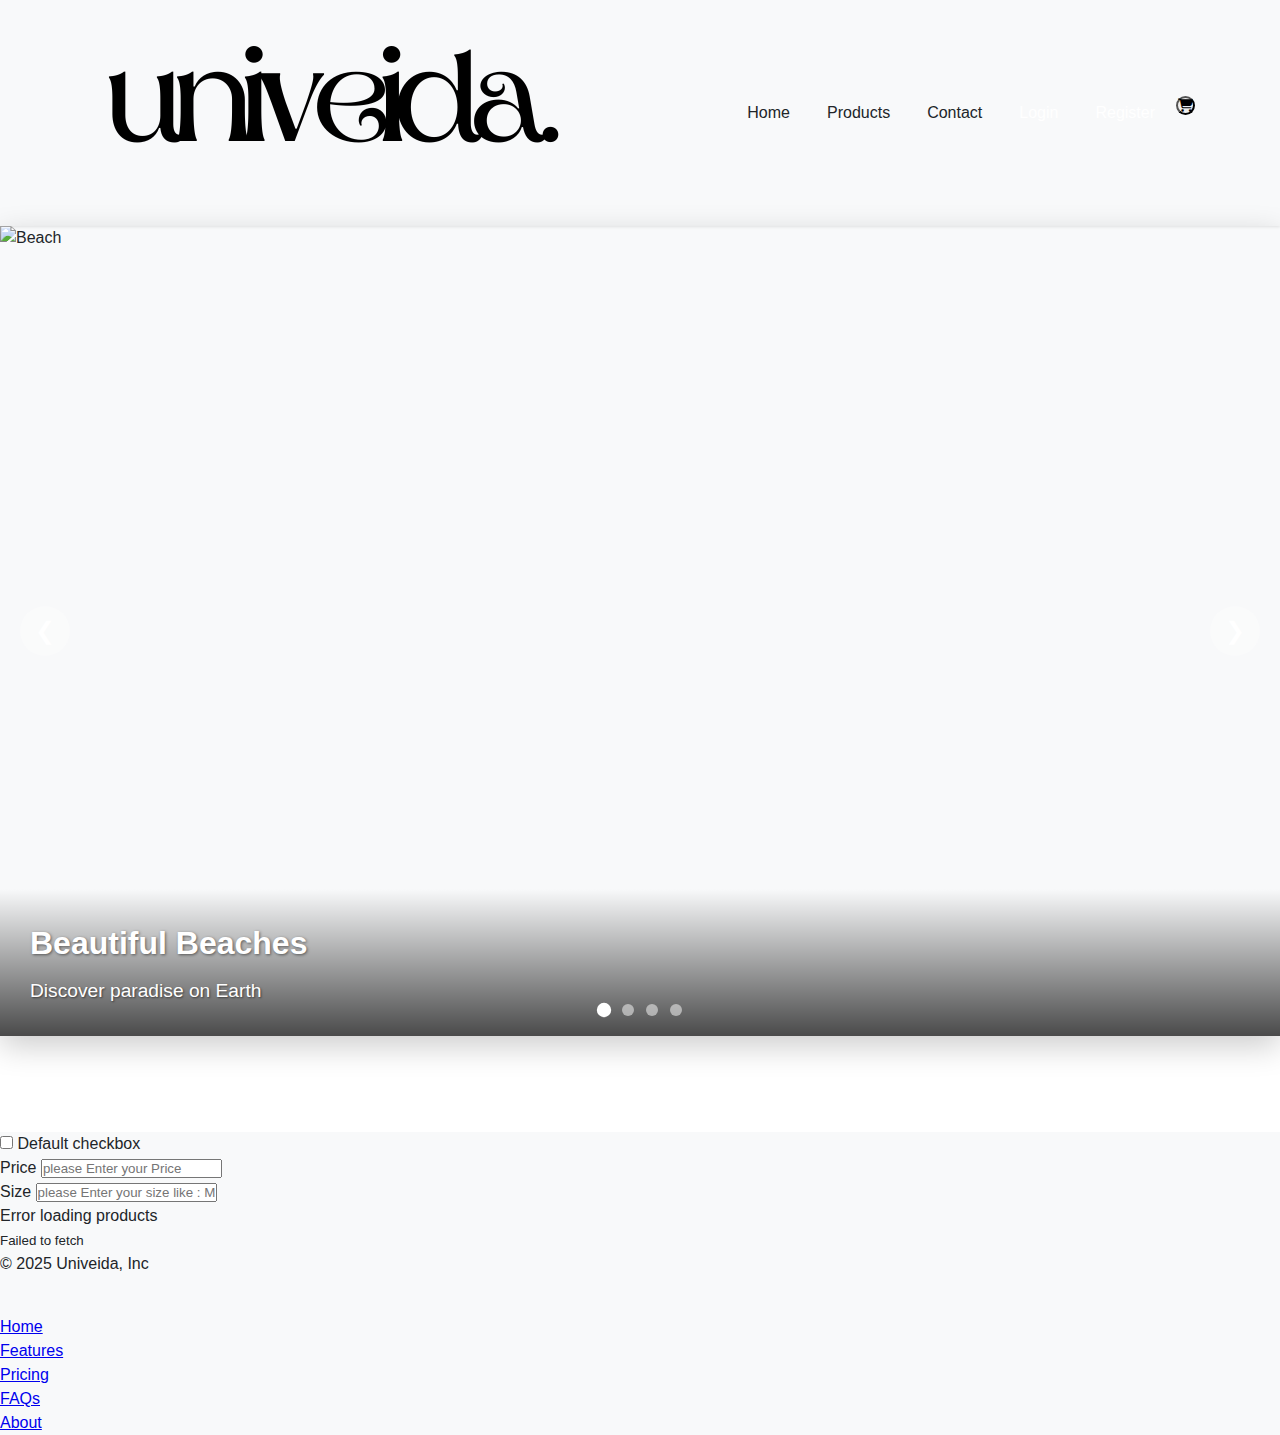
==== commit 48c872da: "Last Update Before Add To Cart Functionality" ====
--- a/index.html
+++ b/index.html
@@ -41,6 +41,11 @@
               <a href="./index.html" class="custom-nav-link">Home</a>
             </li>
             <li class="custom-nav-item">
+              <a href="./pages/Products.html" class="custom-nav-link"
+                >Products</a
+              >
+            </li>
+            <li class="custom-nav-item">
               <a href="./pages/Contact.html" class="custom-nav-link">Contact</a>
             </li>
             <li class="custom-nav-item" id="loginBtn">
@@ -58,15 +63,15 @@
               >
             </li>
             <div class="d-flex justify-content-center align-items-center gap-2">
-                          <li class="custom-nav-item" id="signOutDropDown"></li>
-            <li>
-              <button
-                class="btn btn-outline-dark text-dark py-2 px-3 cart__btn"
-              >
-                <i class="fa-solid fa-cart-shopping"></i>
-              </button>
+              <li class="custom-nav-item" id="signOutDropDown"></li>
+              <li>
+                <button
+                  class="btn btn-outline-dark text-dark py-2 px-3 cart__btn"
+                >
+                  <i class="fa-solid fa-cart-shopping"></i>
+                </button>
+              </li>
             </div>
-            </li>
           </ul>
         </div>
       </div>
@@ -155,274 +160,92 @@
     </div>
     <div class="products__section container my-4">
       <div class="row">
-        <div class="col-md-4 col-sm-6 col-lg-3 my-3">
-          <div class="card product_card shadow-lg">
-            <div class="img__Container overflow-hidden h-100">
-              <img
-                src="https://images.unsplash.com/photo-1598033129183-c4f50c736f10"
-                class="card-img-top"
-                alt="Trouser"
-              />
-            </div>
-            <div class="card-body">
-              <h5 class="card-title">Slim Fit Jeans</h5>
-              <div class="d-flex justify-content-between">
-                <p class="product__price card-text fw-semibold">$50</p>
-                <del
-                  class="product__before__discount card-text fw-normal text-danger"
-                  >$120</del
-                >
-              </div>
-
-              <div class="d-flex justify-content-between align-items-center">
-                <div>
-                  <button
-                    href="#"
-                    class="btn btn-dark text-center add-to-cart-btn p-2"
-                  >
-                    Add To Cart <i class="fa-solid fa-cart-shopping"></i>
-                  </button>
+        <div class="col-lg-3 col-sm-12 p-3 border border category__check">
+          <div class="form-check">
+            <input
+              class="form-check-input"
+              type="checkbox"
+              value=""
+              id="checkDefault"
+            />
+            <label class="form-check-label" for="checkDefault">
+              Default checkbox
+            </label>
+          </div>
+        </div>
+        <div class="col-lg-9 col-sm-12">
+          <div class="row">
+            <div class="col-12">
+              <div class="row">
+                <div class="col-6 align-items-center">
+                  <label for="priceInput" class="form-label">Price</label>
+                  <input
+                    type="text"
+                    id="priceInput"
+                    class="form-control"
+                    placeholder="please Enter your Price"
+                  />
                 </div>
-                <div class="">
-                  <button
-                    class="btn wishList_btn text-dark rounded-circle p-2 d-flex justify-content-center align-items-center border-dark"
-                  >
-                    <i class="fa-solid fa-heart"></i>
-                  </button>
+                <div class="col-6">
+                  <label for="sizeInput" class="form-label">Size</label>
+                  <input
+                    type="text"
+                    id="sizeInput"
+                    class="form-control"
+                    placeholder="please Enter your size like : M, S, L, XL"
+                  />
                 </div>
               </div>
             </div>
-          </div>
-        </div>
-        <div class="col-md-4 col-sm-6 col-lg-3 my-3">
-          <div class="card product_card shadow-lg">
-            <div class="img__Container overflow-hidden h-100">
-              <img
-                src="https://images.unsplash.com/photo-1598033129183-c4f50c736f10"
-                class="card-img-top"
-                alt="Trouser"
-              />
-            </div>
-            <div class="card-body">
-              <h5 class="card-title">Slim Fit Jeans</h5>
-              <div class="d-flex justify-content-between">
-                <p class="product__price card-text fw-semibold">$50</p>
-                <del
-                  class="product__before__discount card-text fw-normal text-danger"
-                  >$120</del
-                >
-              </div>
-
-              <div class="d-flex justify-content-between align-items-center">
-                <div>
-                  <button
-                    href="#"
-                    class="btn btn-dark text-center add-to-cart-btn p-2"
+            <div class="col-12">
+              <div class="row" id="products-container">
+                <div class="col-md-4 col-sm-6 col-xl-3 my-3">
+                  <div
+                    class="card product_card shadow-lg h-100 product"
+                    data-id="p1"
                   >
-                    Add To Cart <i class="fa-solid fa-cart-shopping"></i>
-                  </button>
-                </div>
-                <div class="">
-                  <button
-                    class="btn wishList_btn text-dark rounded-circle p-2 d-flex justify-content-center align-items-center border-dark"
-                  >
-                    <i class="fa-solid fa-heart"></i>
-                  </button>
-                </div>
-              </div>
-            </div>
-          </div>
-        </div>
-        <div class="col-md-4 col-sm-6 col-lg-3 my-3">
-          <div class="card product_card shadow-lg">
-            <div class="img__Container overflow-hidden h-100">
-              <img
-                src="https://images.unsplash.com/photo-1598033129183-c4f50c736f10"
-                class="card-img-top"
-                alt="Trouser"
-              />
-            </div>
-            <div class="card-body">
-              <h5 class="card-title">Slim Fit Jeans</h5>
-              <div class="d-flex justify-content-between">
-                <p class="product__price card-text fw-semibold">$50</p>
-                <del
-                  class="product__before__discount card-text fw-normal text-danger"
-                  >$120</del
-                >
-              </div>
-
-              <div class="d-flex justify-content-between align-items-center">
-                <div>
-                  <button
-                    href="#"
-                    class="btn btn-dark text-center add-to-cart-btn p-2"
-                  >
-                    Add To Cart <i class="fa-solid fa-cart-shopping"></i>
-                  </button>
-                </div>
-                <div class="">
-                  <button
-                    class="btn wishList_btn text-dark rounded-circle p-2 d-flex justify-content-center align-items-center border-dark"
-                  >
-                    <i class="fa-solid fa-heart"></i>
-                  </button>
-                </div>
-              </div>
-            </div>
-          </div>
-        </div>
-        <div class="col-md-4 col-sm-6 col-lg-3 my-3">
-          <div class="card product_card shadow-lg">
-            <div class="img__Container overflow-hidden h-100">
-              <img
-                src="https://images.unsplash.com/photo-1598033129183-c4f50c736f10"
-                class="card-img-top"
-                alt="Trouser"
-              />
-            </div>
-            <div class="card-body">
-              <h5 class="card-title">Slim Fit Jeans</h5>
-              <div class="d-flex justify-content-between">
-                <p class="product__price card-text fw-semibold">$50</p>
-                <del
-                  class="product__before__discount card-text fw-normal text-danger"
-                  >$120</del
-                >
-              </div>
-
-              <div class="d-flex justify-content-between align-items-center">
-                <div>
-                  <button
-                    href="#"
-                    class="btn btn-dark text-center add-to-cart-btn p-2"
-                  >
-                    Add To Cart <i class="fa-solid fa-cart-shopping"></i>
-                  </button>
-                </div>
-                <div class="">
-                  <button
-                    class="btn wishList_btn text-dark rounded-circle p-2 d-flex justify-content-center align-items-center border-dark"
-                  >
-                    <i class="fa-solid fa-heart"></i>
-                  </button>
-                </div>
-              </div>
-            </div>
-          </div>
-        </div>
-        <div class="col-md-4 col-sm-6 col-lg-3 my-3">
-          <div class="card product_card shadow-lg">
-            <div class="img__Container overflow-hidden h-100">
-              <img
-                src="https://images.unsplash.com/photo-1598033129183-c4f50c736f10"
-                class="card-img-top"
-                alt="Trouser"
-              />
-            </div>
-            <div class="card-body">
-              <h5 class="card-title">Slim Fit Jeans</h5>
-              <div class="d-flex justify-content-between">
-                <p class="product__price card-text fw-semibold">$50</p>
-                <del
-                  class="product__before__discount card-text fw-normal text-danger"
-                  >$120</del
-                >
-              </div>
-
-              <div class="d-flex justify-content-between align-items-center">
-                <div>
-                  <button
-                    href="#"
-                    class="btn btn-dark text-center add-to-cart-btn p-2"
-                  >
-                    Add To Cart <i class="fa-solid fa-cart-shopping"></i>
-                  </button>
-                </div>
-                <div class="">
-                  <button
-                    class="btn wishList_btn text-dark rounded-circle p-2 d-flex justify-content-center align-items-center border-dark"
-                  >
-                    <i class="fa-solid fa-heart"></i>
-                  </button>
-                </div>
-              </div>
-            </div>
-          </div>
-        </div>
-        <div class="col-md-4 col-sm-6 col-lg-3 my-3">
-          <div class="card product_card shadow-lg">
-            <div class="img__Container overflow-hidden h-100">
-              <img
-                src="https://images.unsplash.com/photo-1598033129183-c4f50c736f10"
-                class="card-img-top"
-                alt="Trouser"
-              />
-            </div>
-            <div class="card-body">
-              <h5 class="card-title">Slim Fit Jeans</h5>
-              <div class="d-flex justify-content-between">
-                <p class="product__price card-text fw-semibold">$50</p>
-                <del
-                  class="product__before__discount card-text fw-normal text-danger"
-                  >$120</del
-                >
-              </div>
-
-              <div class="d-flex justify-content-between align-items-center">
-                <div>
-                  <button
-                    href="#"
-                    class="btn btn-dark text-center add-to-cart-btn p-2"
-                  >
-                    Add To Cart <i class="fa-solid fa-cart-shopping"></i>
-                  </button>
-                </div>
-                <div class="">
-                  <button
-                    class="btn wishList_btn text-dark rounded-circle p-2 d-flex justify-content-center align-items-center border-dark"
-                  >
-                    <i class="fa-solid fa-heart"></i>
-                  </button>
-                </div>
-              </div>
-            </div>
-          </div>
-        </div>
-        <div class="col-md-4 col-sm-6 col-lg-3 my-3">
-          <div class="card product_card shadow-lg">
-            <div class="img__Container overflow-hidden h-100">
-              <img
-                src="https://images.unsplash.com/photo-1598033129183-c4f50c736f10"
-                class="card-img-top"
-                alt="Trouser"
-              />
-            </div>
-            <div class="card-body">
-              <h5 class="card-title">Slim Fit Jeans</h5>
-              <div class="d-flex justify-content-between">
-                <p class="product__price card-text fw-semibold">$50</p>
-                <del
-                  class="product__before__discount card-text fw-normal text-danger"
-                  >$120</del
-                >
-              </div>
-
-              <div class="d-flex justify-content-between align-items-center">
-                <div>
-                  <button
-                    href="#"
-                    class="btn btn-dark text-center add-to-cart-btn p-2"
-                  >
-                    Add To Cart <i class="fa-solid fa-cart-shopping"></i>
-                  </button>
-                </div>
-                <div class="">
-                  <button
-                    class="btn wishList_btn text-dark rounded-circle p-2 d-flex justify-content-center align-items-center border-dark"
-                  >
-                    <i class="fa-solid fa-heart"></i>
-                  </button>
+                    <div class="img__Container">
+                      <img
+                        src="https://images.unsplash.com/photo-1521572163474-6864f9cf17ab"
+                        class="card-img-top"
+                        loading="lazy"
+                      />
+                    </div>
+                    <div class="card-body">
+                      <h5 class="card-title">Tshirt</h5>
+                      <div class="d-flex justify-content-between">
+                        <p class="product__price card-text fw-semibold">
+                          48.20
+                        </p>
+                        <del
+                          class="product__before__discount card-text fw-normal text-danger"
+                        >
+                          50.00</del
+                        >
+                      </div>
+                      <div
+                        class="d-flex justify-content-between align-items-center"
+                      >
+                        <div>
+                          <button
+                            href="#"
+                            class="btn btn-dark text-center p-2 viewProductBtn"
+                            id="viewProductBtn"
+                            data-id="p1"
+                          >
+                            View Product
+                          </button>
+                        </div>
+                        <div class="">
+                          <button
+                            class="btn wishList_btn text-dark rounded-circle p-2 d-flex justify-content-center align-items-center border-dark"
+                          >
+                            <i class="fa-solid fa-heart"></i>
+                          </button>
+                        </div>
+                      </div>
+                    </div>
+                  </div>
                 </div>
               </div>
             </div>
--- a/styles/main.css
+++ b/styles/main.css
@@ -260,6 +260,18 @@
 
 /* Responsive styles */
 @media (max-width: 991.98px) {
+  .addToCartCounainer {
+    order: 1;
+  }
+  .incDecSection {
+    order: 0 !important;
+    width: 50% !important;
+    margin: auto;
+    margin-bottom: 10px;
+  }
+  .selectSize {
+    width: 100% !important;
+  }
   .custom-navbar-brand {
     width: 80%;
   }
@@ -517,7 +529,17 @@
 .img__Container {
   border-top-right-radius: 20px;
   border-top-left-radius: 20px;
-  height: 250px;
+  display: flex;
+  height: 200px;
+  justify-content: center;
+  align-items: center;
+  overflow: hidden;
+}
+.img__Container img {
+  height: 100%;
+  width: 100%;
+  object-fit: cover;
+  object-position: center;
 }
 .product__price {
   font-family: "Satoshi";
@@ -552,19 +574,20 @@
 .wishList_btn i:hover {
   color: white;
 }
-.add-to-cart-btn {
+.viewProductBtn {
   border-radius: 62px;
   -webkit-border-radius: 62px;
   -moz-border-radius: 62px;
   -ms-border-radius: 62px;
   -o-border-radius: 62px;
 }
-.add-to-cart-btn:hover {
+.viewProductBtn:hover {
   background-color: white;
   border-color: #000000;
   color: #000000;
 }
 .product_card {
+  height: 400px;
   cursor: pointer;
   transition: transform 0.3s ease;
   border-radius: 20px;
@@ -607,3 +630,58 @@
   -ms-border-radius: 20px;
   -o-border-radius: 20px;
 }
+.category__check {
+  border-radius: 20px;
+  -webkit-border-radius: 20px;
+  -moz-border-radius: 20px;
+  -ms-border-radius: 20px;
+  -o-border-radius: 20px;
+}
+.productPhotos {
+  border: 1px solid transparent;
+  border-radius: 20px;
+  height: 400px;
+  -webkit-border-radius: 20px;
+  -moz-border-radius: 20px;
+  -ms-border-radius: 20px;
+  -o-border-radius: 20px;
+}
+.colors {
+  width: 30px;
+  height: 30px;
+  border: 1px solid;
+  border-color: #000000;
+  border-radius: 50%;
+  -webkit-border-radius: 50%;
+  -moz-border-radius: 50%;
+  -ms-border-radius: 50%;
+  -o-border-radius: 50%;
+}
+.starSpecific {
+  color: #ffc107;
+}
+.fa-triangle-exclamation {
+  color: #ffc107;
+}
+.btnChildQuan {
+  width: 40px;
+  height: 40px;
+}
+.incDecSection {
+  padding: 0px;
+  width: 25%;
+  border-top: 1px solid #000000;
+  border-bottom: 1px solid #000000;
+  border-radius: 20px;
+  -webkit-border-radius: 20px;
+  -moz-border-radius: 20px;
+  -ms-border-radius: 20px;
+  -o-border-radius: 20px;
+}
+.incDecBtns:hover {
+  background-color: white;
+  color: #000000;
+}
+.addToCart {
+  width: 100%;
+}
